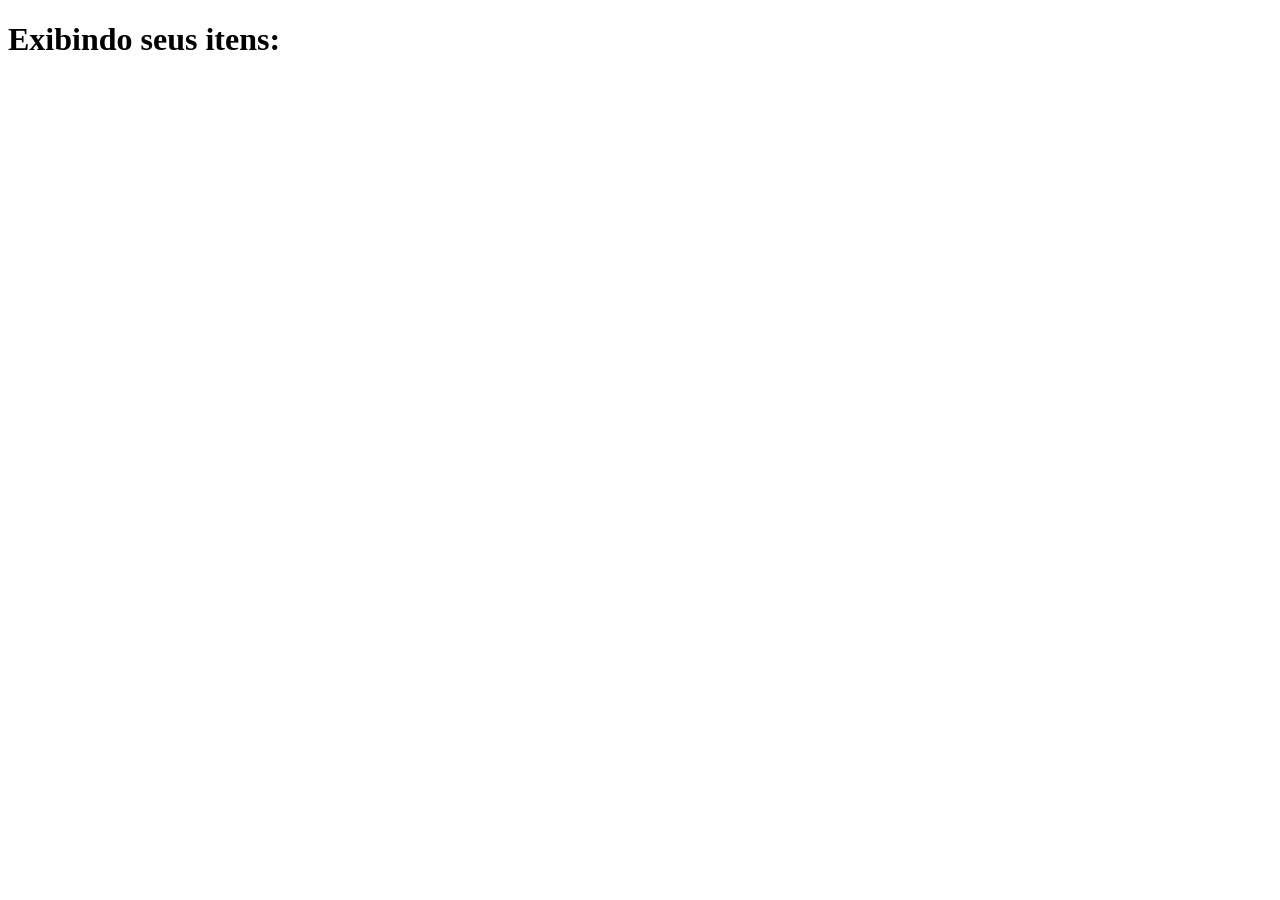
==== cofre.html @ 60d713b5 "novo" ====
<!DOCTYPE html>
<html lang="pt-br">
<head>
    <meta charset="UTF-8">
    <meta name="viewport" content="width=device-width, initial-scale=1.0">
    <title>Cofre</title>
</head>
<body>
    <h1>Exibindo seus itens:</h1>
</body>
</html>
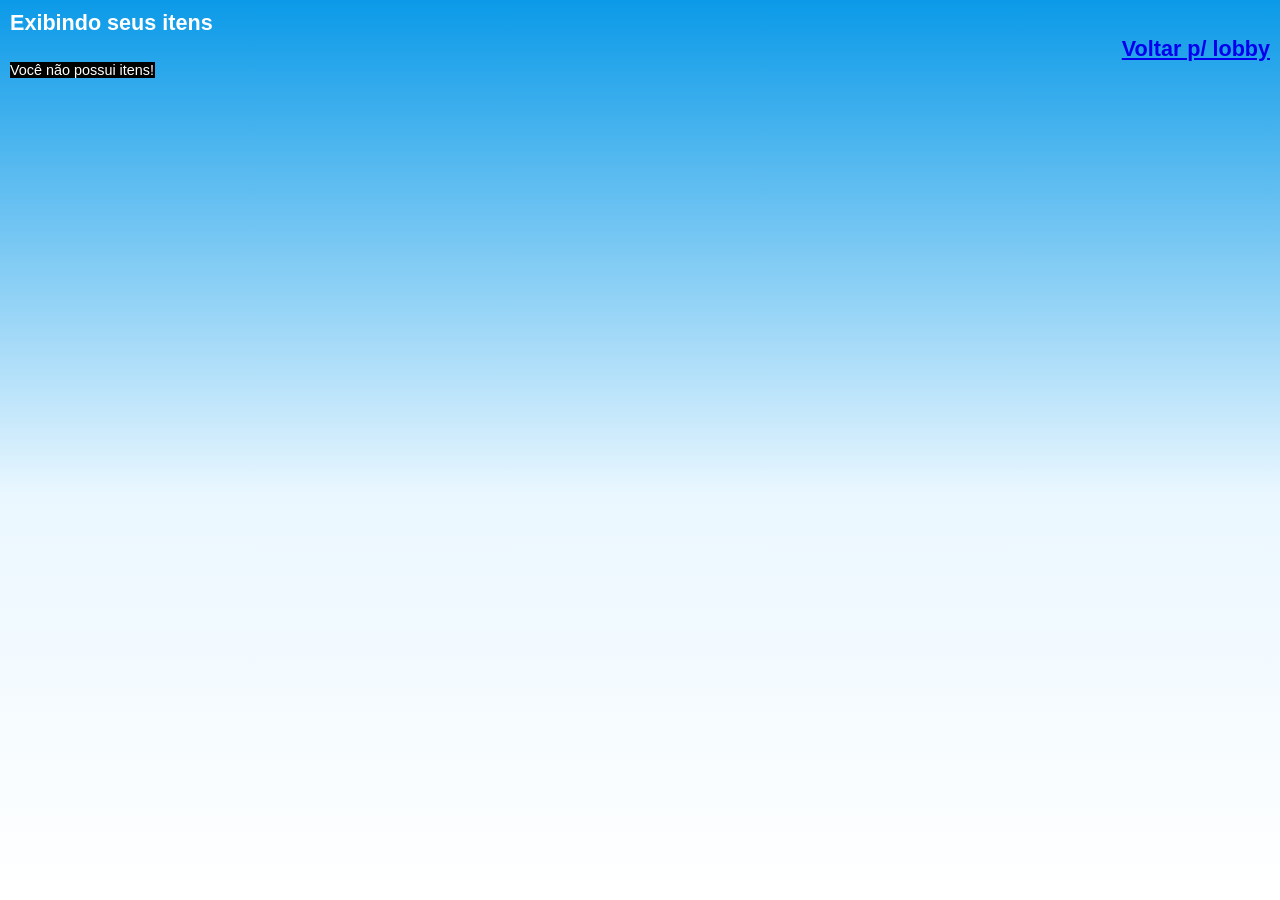
==== commit a5858348: "versao alfa" ====
--- a/cofre.html
+++ b/cofre.html
@@ -4,8 +4,23 @@
     <meta charset="UTF-8">
     <meta name="viewport" content="width=device-width, initial-scale=1.0">
     <title>Cofre</title>
+    <link rel="stylesheet" href="style.css">
+    <audio src="musicas/1771782540_Basketball.mp3" autoplay loop></audio>
+
+    <style>
+        header {
+            padding: 10px;
+            font-size: 0.9em;
+
+        }
+    </style>
 </head>
 <body>
-    <h1>Exibindo seus itens:</h1>
+    <header> 
+    <h2>Exibindo seus itens</h1>
+    <h2 style="text-align: right;"><a href="lobby.html">Voltar p/ lobby</a></h2>
+        <p style="background-color: black; width: 145px;">Você não possui itens!</p>
+    </header>
+   
 </body>
 </html>
--- a/style.css
+++ b/style.css
@@ -0,0 +1,136 @@
+@charset "UTF-8";
+
+* {
+      margin: 0;
+      padding: 0;
+      box-sizing: border-box;
+      font-family: Arial, Helvetica, sans-serif;
+    }
+
+    body {
+      min-height: 100vh;
+      background: linear-gradient(to bottom, #0b9ae8, #eaf7ff 55%, #ffffff 100%);
+      color: #ffffff;
+    }
+
+    .topo {
+      width: 100%;
+      padding: 20px 30px;
+      display: flex;
+      justify-content: space-between;
+      align-items: center;
+    }
+
+    .perfil-topo {
+      font-size: 24px;
+      font-weight: bold;
+      text-shadow: 1px 1px 2px rgba(0,0,0,0.25);
+    }
+
+    .titulo {
+      font-size: 36px;
+      font-weight: bold;
+      text-shadow: 2px 2px 4px rgba(0,0,0,0.25);
+    }
+
+    .container {
+      width: 90%;
+      max-width: 1400px;
+      margin: 10px auto 0;
+      display: flex;
+      gap: 25px;
+      align-items: flex-start;
+    }
+
+    .coluna {
+      flex: 1;
+      display: flex;
+      flex-direction: column;
+      gap: 18px;
+    }
+
+    .botao-menu {
+      background: #0b2e4f;
+      border: 3px solid rgba(255,255,255,0.75);
+      border-radius: 20px;
+      padding: 18px 22px;
+      font-size: 24px;
+      font-weight: bold;
+      color: white;
+      text-decoration: none;
+      box-shadow: 0 4px 10px rgba(0,0,0,0.15);
+      transition: 0.2s ease;
+    }
+
+    .botao-menu:hover {
+      transform: scale(1.02);
+      background: #133d66;
+      cursor: pointer;
+    }
+
+    .area-inferior {
+      width: 90%;
+      max-width: 1400px;
+      margin: 260px auto 30px;
+      display: flex;
+      justify-content: flex-end;
+    }
+
+    .painel-jogo {
+      background: #0b2e4f;
+      border: 3px solid rgba(255,255,255,0.75);
+      border-radius: 16px;
+      padding: 14px 20px;
+      font-size: 24px;
+      font-weight: bold;
+      color: white;
+      box-shadow: 0 4px 10px rgba(0,0,0,0.15);
+    }
+
+    .painel-jogo span {
+      color: #ffd166;
+    }
+
+    @media (max-width: 900px) {
+      .topo {
+        flex-direction: column;
+        gap: 10px;
+        text-align: center;
+      }
+
+      .titulo {
+        font-size: 28px;
+      }
+
+      .perfil-topo {
+        font-size: 20px;
+      }
+
+      .container {
+        flex-direction: column;
+      }
+
+      .botao-menu {
+        font-size: 20px;
+        padding: 16px 18px;
+      }
+
+      .area-inferior {
+        margin-top: 60px;
+        justify-content: center;
+        color: white;
+      }
+
+      .painel-jogo {
+        font-size: 18px;
+        text-align: center;
+      }
+    }
+    
+    div a {
+        color: white;
+    }
+
+    div a:hover {
+        color: #0b9ae8;
+    }
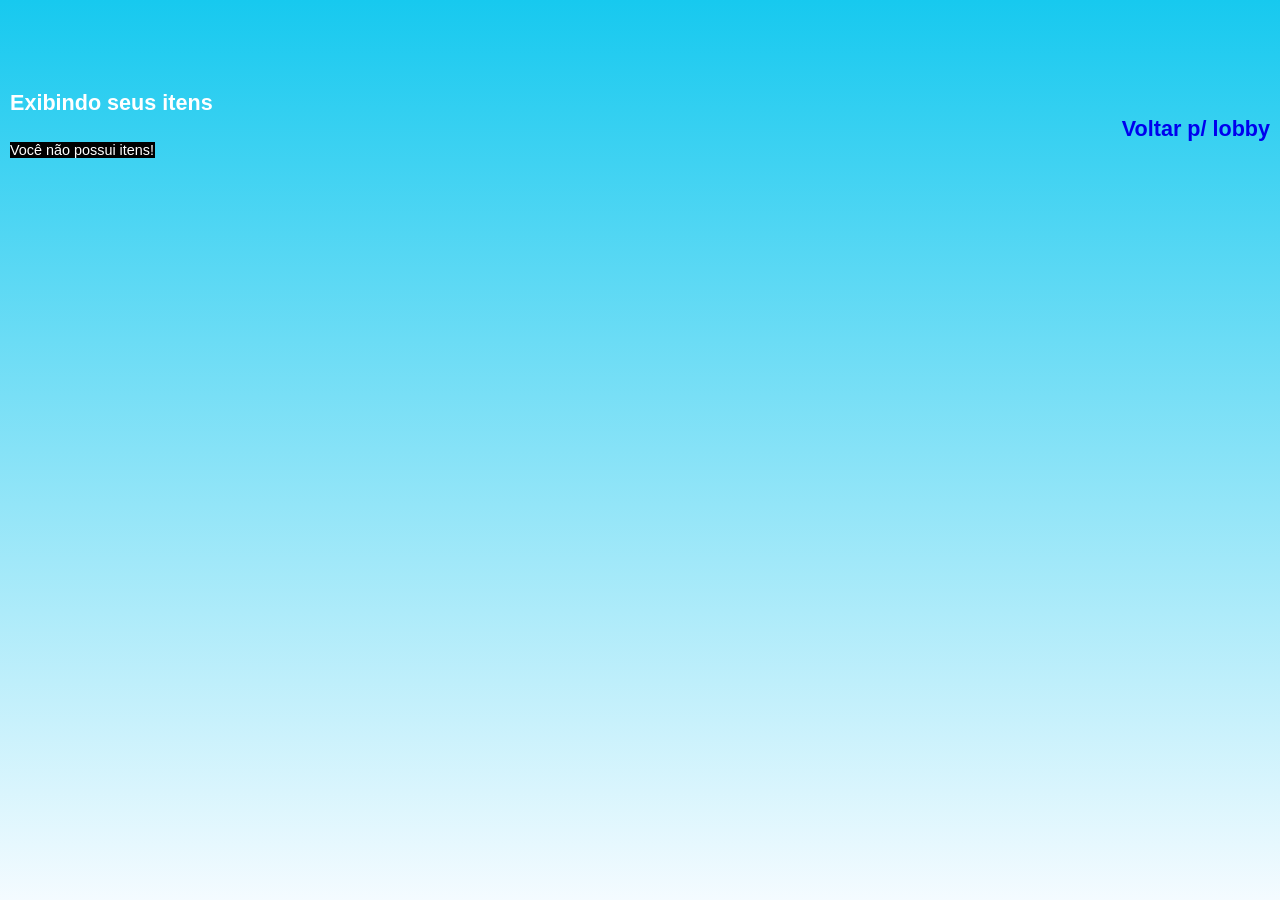
==== commit b93c5987: "mudanças na estrutura do código." ====
--- a/cofre.html
+++ b/cofre.html
@@ -5,6 +5,9 @@
     <meta name="viewport" content="width=device-width, initial-scale=1.0">
     <title>Cofre</title>
     <link rel="stylesheet" href="style.css">
+    <link rel="stylesheet" href="estilos/global.css">
+    <link rel="stylesheet" href="estilos/mediaquerry.css">
+    <link rel="stylesheet" href="estilos/lobby.css">
     <audio src="musicas/1771782540_Basketball.mp3" autoplay loop></audio>
 
     <style>
--- a/style.css
+++ b/style.css
@@ -1,24 +1,30 @@
 @charset "UTF-8";
-
-* {
-      margin: 0;
-      padding: 0;
-      box-sizing: border-box;
-      font-family: Arial, Helvetica, sans-serif;
-    }
 
     body {
       min-height: 100vh;
-      background: linear-gradient(to bottom, #0b9ae8, #eaf7ff 55%, #ffffff 100%);
+      padding-top: 80px;
+      background: linear-gradient(to bottom, #17c9ef, #f4fbff);
       color: #ffffff;
     }
 
+    body,a {
+      text-decoration: none;
+    }
+
     .topo {
+      position: fixed;
+      top: 0;
+      left: 0;
       width: 100%;
-      padding: 20px 30px;
-      display: flex;
-      justify-content: space-between;
-      align-items: center;
+      padding: 2px 30px;
+      display: flex;
+      justify-content: space-between;
+      align-items: center;
+      background: linear-gradient(to bottom, #dff6ff,#bfefff);
+      box-shadow: 0 3px 8px rgba(0,0,0,0.15);
+      color: #26384d;
+      text-shadow: none;
+      z-index: 999;
     }
 
     .perfil-topo {
@@ -27,10 +33,53 @@
       text-shadow: 1px 1px 2px rgba(0,0,0,0.25);
     }
 
+    .perfil-topo a{
+       color: #0a1a2f;
+    }
+
+    .informacao-modo {
+      display: flex;
+      justify-content: space-between;
+      align-items: center;
+      padding: 20px;
+    }
+
+    .informacao-modo h2 {
+      margin: 0;
+    }
+
+    .voltar {
+      text-decoration: none;
+      color: white;
+      font-weight: bold;
+    }
+
     .titulo {
       font-size: 36px;
       font-weight: bold;
       text-shadow: 2px 2px 4px rgba(0,0,0,0.25);
+    }
+
+    .topo-passe {
+      display: flex;
+      justify-content: space-between;
+      align-items: center;
+    }
+
+    .topo-passe h2 {
+      margin: 0;
+    }
+
+    .informacao-passe {
+      padding: 10px;
+    }
+
+    .informacao-passe p {
+      margin-top: 10px;
+    }
+
+    div#passe {
+      margin: auto;
     }
 
     .container {
@@ -50,6 +99,7 @@
     }
 
     .botao-menu {
+      
       background: #0b2e4f;
       border: 3px solid rgba(255,255,255,0.75);
       border-radius: 20px;
@@ -91,6 +141,14 @@
       color: #ffd166;
     }
 
+    .painel-jogo #escolher-modo {
+      color: #ff0000;
+    }
+
+    .painel-jogo #iniciar-jogo {
+      color: #66ff6e;
+    }
+
     @media (max-width: 900px) {
       .topo {
         flex-direction: column;
@@ -105,6 +163,24 @@
       .perfil-topo {
         font-size: 20px;
       }
+
+     .informacao-modo {
+      display: flex;
+      justify-content: space-between;
+      align-items: center;
+      padding: 20px;
+    }
+
+    .informacao-modo h2 {
+      margin: 0;
+    }
+
+    .voltar {
+      text-decoration: none;
+      color: white;
+      font-weight: bold;
+      margin-right: 15px;
+    }
 
       .container {
         flex-direction: column;
@@ -116,7 +192,8 @@
       }
 
       .area-inferior {
-        margin-top: 60px;
+        margin-top: 6px;
+        margin-bottom: 60px;
         justify-content: center;
         color: white;
       }
@@ -133,4 +210,51 @@
 
     div a:hover {
         color: #0b9ae8;
-    }+    }
+
+    @media (max-width: 900px) {
+
+    /* empilha as colunas */
+    .container {
+        display: flex;
+        flex-direction: column;
+        align-items: center;
+    }
+
+    .coluna {
+        width: 100%;
+        display: flex;
+        flex-direction: column;
+        align-items: center;
+    }
+
+    /* botões centralizados */
+    .botao-menu {
+        width: 80%;
+        max-width: 300px;
+        margin: 10px auto;
+        text-align: center;
+    }
+
+    /* ÁREA DO MODO DE JOGO */
+    .area-inferior {
+        width: 100%;
+        display: flex;
+        justify-content: center;
+    }
+
+    .painel-jogo {
+        width: 85%;
+        max-width: 320px;
+        margin-top: 20px;
+
+        position: static; /* ESSENCIAL */
+        text-align: center;
+    }
+
+    /* título centralizado */
+    .titulo {
+        text-align: center;
+    }
+
+}
--- a/estilos/global.css
+++ b/estilos/global.css
@@ -0,0 +1,8 @@
+@charset "UTF-8";
+
+* {
+    font-family: Arial, Helvetica, sans-serif;
+    margin: 0px;
+    padding: 0px;
+    box-sizing: border-box;
+}
--- a/estilos/mediaquerry.css
+++ b/estilos/mediaquerry.css
@@ -0,0 +1,118 @@
+@charset "UTF-8";
+
+
+/* Typical Device Breakpoints
+Pequenas telas: até 600px
+Celular: de 600px até 768px
+Tablet: 768px até 992px
+Desktop: 992px até 1200px
+Grandes telas: acima de 1200px
+*/
+
+@media (max-width: 900px) {
+      .topo {
+        flex-direction: column;
+        gap: 10px;
+        text-align: center;
+      }
+
+      .titulo {
+        font-size: 28px;
+      }
+
+      .perfil-topo {
+        font-size: 20px;
+      }
+
+     .informacao-modo {
+      display: flex;
+      justify-content: space-between;
+      align-items: center;
+      padding: 20px;
+    }
+
+    .informacao-modo h2 {
+      margin: 0;
+    }
+
+    .voltar {
+      text-decoration: none;
+      color: white;
+      font-weight: bold;
+      margin-right: 15px;
+    }
+
+      .container {
+        flex-direction: column;
+      }
+
+      .botao-menu {
+        font-size: 20px;
+        padding: 16px 18px;
+      }
+
+      .area-inferior {
+        margin-top: 6px;
+        margin-bottom: 60px;
+        justify-content: center;
+        color: white;
+      }
+
+      .painel-jogo {
+        font-size: 18px;
+        text-align: center;
+      }
+    
+    
+    div a {
+        color: white;
+    }
+
+    div a:hover {
+        color: #0b9ae8;
+    }
+
+    /* empilha as colunas */
+    .container {
+        display: flex;
+        flex-direction: column;
+        align-items: center;
+    }
+
+    .coluna {
+        width: 100%;
+        display: flex;
+        flex-direction: column;
+        align-items: center;
+    }
+
+    /* botões centralizados */
+    .botao-menu {
+        width: 80%;
+        max-width: 300px;
+        margin: 10px auto;
+        text-align: center;
+    }
+
+    /* ÁREA DO MODO DE JOGO */
+    .area-inferior {
+        width: 100%;
+        display: flex;
+        justify-content: center;
+    }
+
+    .painel-jogo {
+        width: 85%;
+        max-width: 320px;
+        margin-top: 20px;
+
+        position: static; /* ESSENCIAL */
+        text-align: center;
+    }
+
+    /* título centralizado */
+    .titulo {
+        text-align: center;
+    }
+
+}
--- a/estilos/lobby.css
+++ b/estilos/lobby.css
@@ -0,0 +1,126 @@
+@charset "UTF-8";
+
+body {
+      min-height: 100vh;
+      padding-top: 80px;
+      background: linear-gradient(to bottom, #17c9ef, #f4fbff);
+      color: #ffffff;
+    }
+
+body,a {
+      text-decoration: none;
+    }
+
+.topo {
+      position: fixed;
+      top: 0;
+      left: 0;
+      width: 100%;
+      padding: 2px 30px;
+      display: flex;
+      justify-content: space-between;
+      align-items: center;
+      background: linear-gradient(to bottom, #dff6ff,#bfefff);
+      box-shadow: 0 3px 8px rgba(0,0,0,0.15);
+      color: #26384d;
+      text-shadow: none;
+      z-index: 999;
+    }
+
+.perfil-topo {
+      font-size: 24px;
+      font-weight: bold;
+      text-shadow: 1px 1px 2px rgba(0,0,0,0.25);
+    }
+
+    .perfil-topo a{
+       color: #0a1a2f;
+    }
+
+.informacao-modo {
+      display: flex;
+      justify-content: space-between;
+      align-items: center;
+      padding: 20px;
+    }
+
+    .informacao-modo h2 {
+      margin: 0;
+    }
+
+.container {
+      width: 90%;
+      max-width: 1400px;
+      margin: 10px auto 0;
+      display: flex;
+      gap: 25px;
+      align-items: flex-start;
+    }
+
+    .coluna {
+      flex: 1;
+      display: flex;
+      flex-direction: column;
+      gap: 18px;
+    }
+
+.botao-menu {
+      
+      background: #0b2e4f;
+      border: 3px solid rgba(255,255,255,0.75);
+      border-radius: 20px;
+      padding: 18px 22px;
+      font-size: 24px;
+      font-weight: bold;
+      color: white;
+      text-decoration: none;
+      box-shadow: 0 4px 10px rgba(0,0,0,0.15);
+      transition: 0.2s ease;
+    }
+
+.botao-menu:hover {
+    transform: scale(1.02);
+    background: #133d66;
+    cursor: pointer;
+}
+
+.area-inferior {
+      width: 90%;
+      max-width: 1400px;
+      margin: 260px auto 30px;
+      display: flex;
+      justify-content: flex-end;
+    }
+
+.painel-jogo {
+      background: #0b2e4f;
+      border: 3px solid rgba(255,255,255,0.75);
+      border-radius: 16px;
+      padding: 14px 20px;
+      font-size: 24px;
+      font-weight: bold;
+      color: white;
+      box-shadow: 0 4px 10px rgba(0,0,0,0.15);
+    }
+
+.painel-jogo span {
+      color: #ffd166;
+    }
+
+    .painel-jogo #escolher-modo {
+      color: #ff0000;
+    }
+
+    .painel-jogo #iniciar-jogo {
+      color: #66ff6e;
+    }
+
+div a {
+        color: white;
+    }
+
+    div a:hover {
+        color: #0b9ae8;
+    }
+
+    
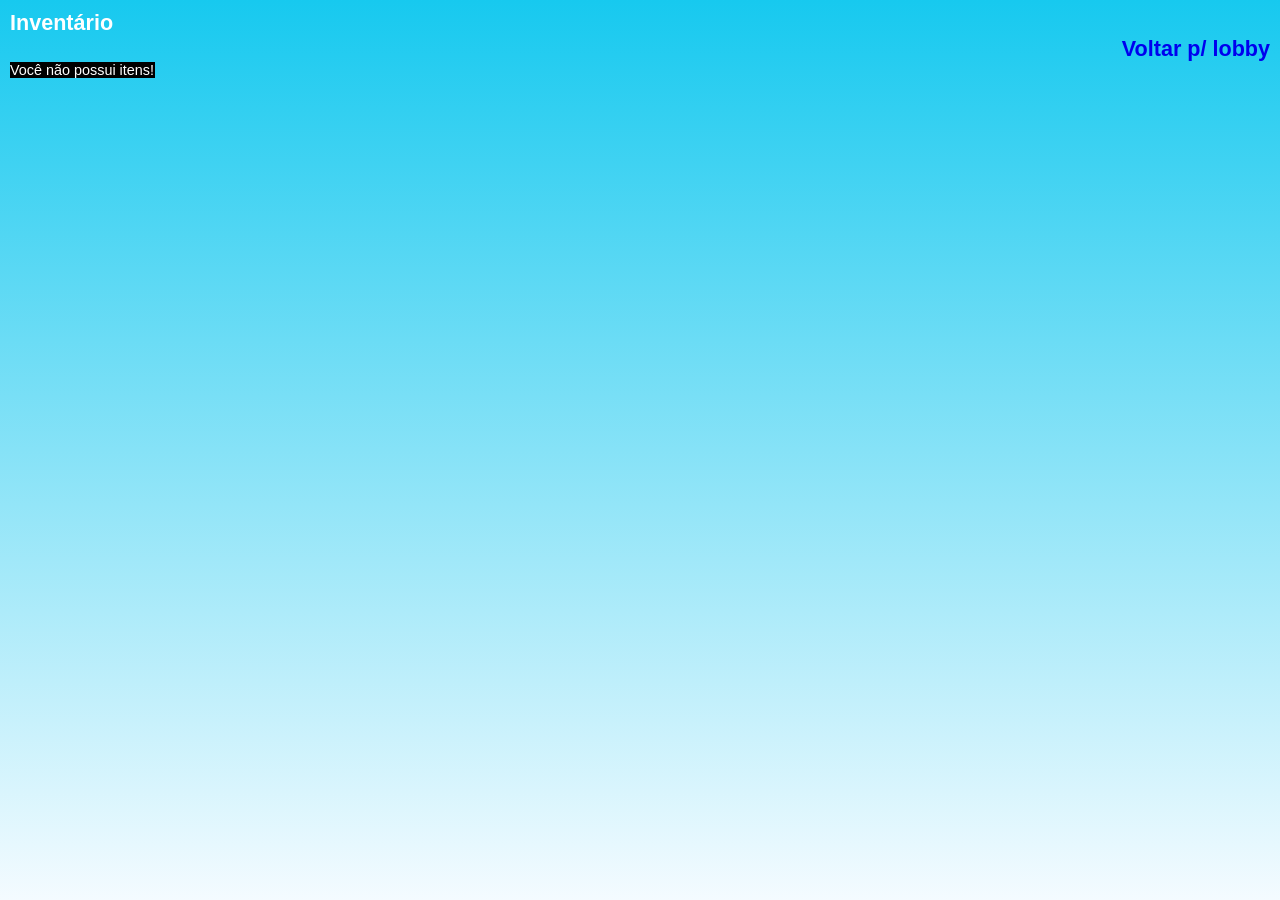
==== commit cbde0667: "nova versão com melhorias de interface e correções de bugs." ====
--- a/cofre.html
+++ b/cofre.html
@@ -7,8 +7,7 @@
     <link rel="stylesheet" href="style.css">
     <link rel="stylesheet" href="estilos/global.css">
     <link rel="stylesheet" href="estilos/mediaquerry.css">
-    <link rel="stylesheet" href="estilos/lobby.css">
-    <audio src="musicas/1771782540_Basketball.mp3" autoplay loop></audio>
+    <audio src="musicas/música-lobby.mpeg" autoplay loop></audio>
 
     <style>
         header {
@@ -20,7 +19,7 @@
 </head>
 <body>
     <header> 
-    <h2>Exibindo seus itens</h1>
+    <h2>Inventário</h1>
     <h2 style="text-align: right;"><a href="lobby.html">Voltar p/ lobby</a></h2>
         <p style="background-color: black; width: 145px;">Você não possui itens!</p>
     </header>
--- a/style.css
+++ b/style.css
@@ -1,41 +1,7 @@
 @charset "UTF-8";
 
-    body {
-      min-height: 100vh;
-      padding-top: 80px;
-      background: linear-gradient(to bottom, #17c9ef, #f4fbff);
-      color: #ffffff;
-    }
-
-    body,a {
-      text-decoration: none;
-    }
-
-    .topo {
-      position: fixed;
-      top: 0;
-      left: 0;
-      width: 100%;
-      padding: 2px 30px;
-      display: flex;
-      justify-content: space-between;
-      align-items: center;
-      background: linear-gradient(to bottom, #dff6ff,#bfefff);
-      box-shadow: 0 3px 8px rgba(0,0,0,0.15);
-      color: #26384d;
-      text-shadow: none;
-      z-index: 999;
-    }
-
-    .perfil-topo {
-      font-size: 24px;
-      font-weight: bold;
-      text-shadow: 1px 1px 2px rgba(0,0,0,0.25);
-    }
-
-    .perfil-topo a{
-       color: #0a1a2f;
-    }
+
+    
 
     .informacao-modo {
       display: flex;
--- a/estilos/global.css
+++ b/estilos/global.css
@@ -5,4 +5,47 @@
     margin: 0px;
     padding: 0px;
     box-sizing: border-box;
-}+}
+
+body {
+min-height: 100vh;
+/*padding-top: 80px; : use para dar espaço entre o topo e a informação da página. */
+background: linear-gradient(to bottom, #17c9ef, #f4fbff);
+color: #ffffff;
+}
+
+body,a {
+text-decoration: none;
+}
+
+.topo {
+    position: fixed;
+    top: 0;
+    left: 0;
+    width: 100%;
+    padding: 2px 30px;
+    display: flex;
+    justify-content: space-between;
+    align-items: center;
+    background: linear-gradient(to bottom, #dff6ff,#bfefff);
+    box-shadow: 0 3px 8px rgba(0,0,0,0.15);
+    color: #26384d;
+    text-shadow: none;
+    z-index: 999;
+}
+
+.perfil-topo {
+    font-size: 24px;
+    font-weight: bold;
+    text-shadow: 1px 1px 2px rgba(0,0,0,0.25);
+}
+
+.perfil-topo a{
+    color: #0a1a2f;
+}
+
+
+.titulo {
+    font-family: 'Times New Roman', Times, serif;
+    font-weight: bold;
+}
--- a/estilos/mediaquerry.css
+++ b/estilos/mediaquerry.css
@@ -9,11 +9,10 @@
 Grandes telas: acima de 1200px
 */
 
-@media (max-width: 900px) {
+@media (max-width: 992px) {
       .topo {
         flex-direction: column;
         gap: 10px;
-        text-align: center;
       }
 
       .titulo {
@@ -22,6 +21,9 @@
 
       .perfil-topo {
         font-size: 20px;
+        position: absolute;
+        left: 5%;
+        top: 10%;
       }
 
      .informacao-modo {
@@ -112,7 +114,18 @@
 
     /* título centralizado */
     .titulo {
-        text-align: center;
+      position: absolute;
+      left: 55%;
+      top: 10%;
     }
 
+}
+
+@media screen and (min-width:990px) {
+  .titulo {
+    font-size: 2em;
+    position: absolute;
+    left: 85%;
+    top: 10%;
+  }
 }
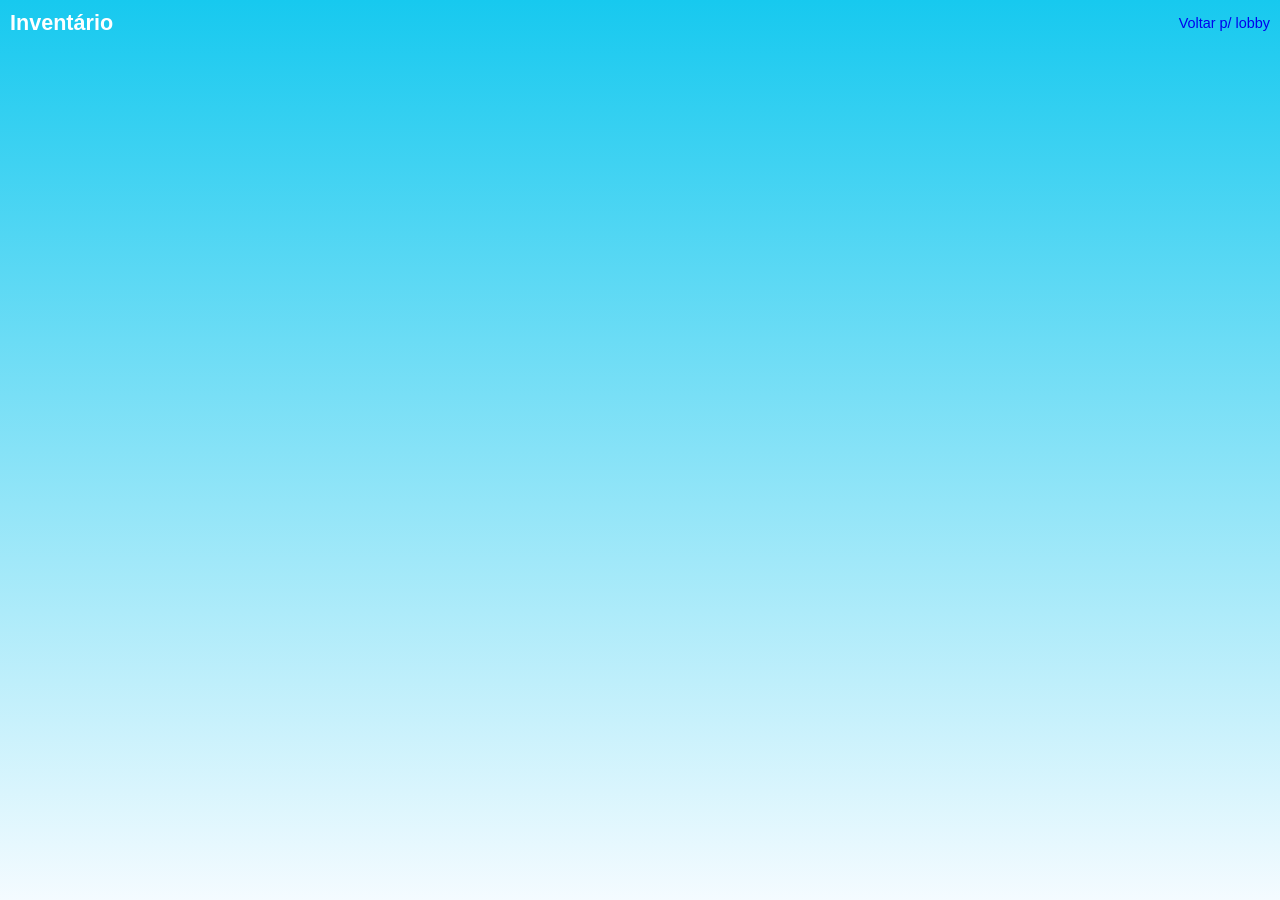
==== commit b235a87e: "correções e aprimoramentos gerais." ====
--- a/cofre.html
+++ b/cofre.html
@@ -4,7 +4,6 @@
     <meta charset="UTF-8">
     <meta name="viewport" content="width=device-width, initial-scale=1.0">
     <title>Cofre</title>
-    <link rel="stylesheet" href="style.css">
     <link rel="stylesheet" href="estilos/global.css">
     <link rel="stylesheet" href="estilos/mediaquerry.css">
     <audio src="musicas/música-lobby.mpeg" autoplay loop></audio>
@@ -19,9 +18,10 @@
 </head>
 <body>
     <header> 
-    <h2>Inventário</h1>
-    <h2 style="text-align: right;"><a href="lobby.html">Voltar p/ lobby</a></h2>
-        <p style="background-color: black; width: 145px;">Você não possui itens!</p>
+    <div class="informacao-pagina">
+        <h2>Inventário</h2>
+        <a href="lobby.html">Voltar p/ lobby</a>
+    </div>
     </header>
    
 </body>
--- a/estilos/global.css
+++ b/estilos/global.css
@@ -49,3 +49,20 @@
     font-family: 'Times New Roman', Times, serif;
     font-weight: bold;
 }
+
+
+.informacao-pagina {
+    display: flex;
+    justify-content: space-between;
+    align-items: center;
+}
+
+ .voltar {
+      text-decoration: none;
+      color: rgb(255, 255, 255);
+      font-weight: bold;
+      margin-right: 15px;
+      display: block;
+      justify-content: space-between;
+      align-items: center;
+    }
--- a/estilos/mediaquerry.css
+++ b/estilos/mediaquerry.css
@@ -9,14 +9,26 @@
 Grandes telas: acima de 1200px
 */
 
+@media screen and (max-width: 768px) {
+        .titulo {
+        position: absolute;
+        right: 5%;
+        top: 10%;
+        font-size: 0.5em;
+      }
+}
+
 @media (max-width: 992px) {
-      .topo {
+      .topo { 
         flex-direction: column;
         gap: 10px;
       }
 
       .titulo {
-        font-size: 28px;
+        position: absolute;
+        right: 5%;
+        top: 10%;
+        font-size: 1.5em;
       }
 
       .perfil-topo {
@@ -37,13 +49,7 @@
       margin: 0;
     }
 
-    .voltar {
-      text-decoration: none;
-      color: white;
-      font-weight: bold;
-      margin-right: 15px;
-    }
-
+    
       .container {
         flex-direction: column;
       }
@@ -121,11 +127,12 @@
 
 }
 
-@media screen and (min-width:990px) {
+@media screen and (min-width: 992px) {
   .titulo {
-    font-size: 2em;
     position: absolute;
     left: 85%;
     top: 10%;
+    font-size: 1.5em;
   }
-}+  
+}
